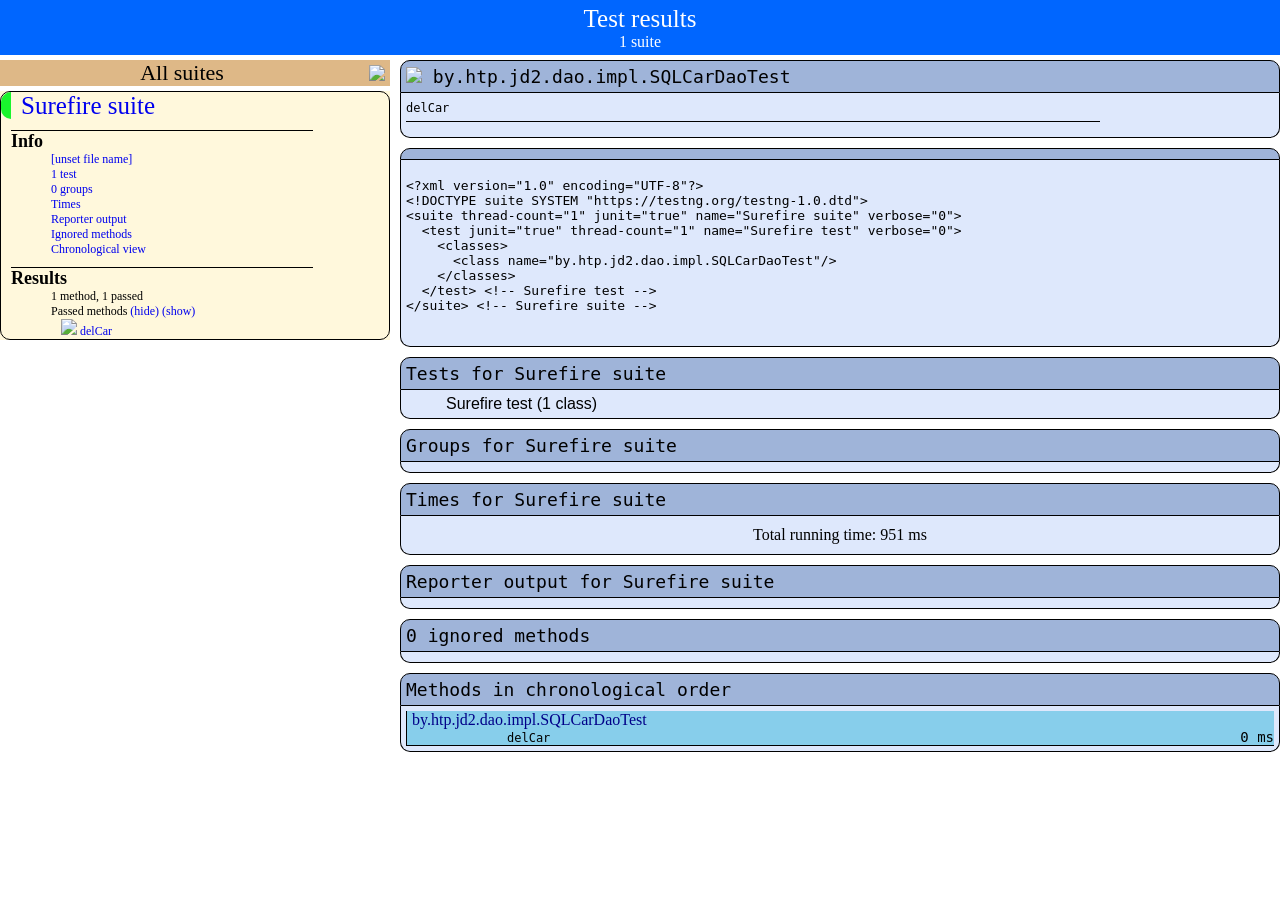
==== target/surefire-reports/index.html @ 6dbdef48 "Carrent+maven" ====
<!DOCTYPE html>

<html>
  <head>
  <meta charset='utf-8'>
  <title>TestNG reports</title>

    <link type="text/css" href="testng-reports.css" rel="stylesheet" />
    <script type="text/javascript" src="jquery-1.7.1.min.js"></script>
    <script type="text/javascript" src="testng-reports.js"></script>
    <script type="text/javascript" src="https://www.google.com/jsapi"></script>
    <script type='text/javascript'>
      google.load('visualization', '1', {packages:['table']});
      google.setOnLoadCallback(drawTable);
      var suiteTableInitFunctions = new Array();
      var suiteTableData = new Array();
    </script>
    <!--
      <script type="text/javascript" src="jquery-ui/js/jquery-ui-1.8.16.custom.min.js"></script>
     -->
  </head>

  <body>
    <div class="top-banner-root">
      <span class="top-banner-title-font">Test results</span>
      <br/>
      <span class="top-banner-font-1">1 suite</span>
    </div> <!-- top-banner-root -->
    <div class="navigator-root">
      <div class="navigator-suite-header">
        <span>All suites</span>
        <a href="#" title="Collapse/expand all the suites" class="collapse-all-link">
          <img src="collapseall.gif" class="collapse-all-icon">
          </img> <!-- collapse-all-icon -->
        </a> <!-- collapse-all-link -->
      </div> <!-- navigator-suite-header -->
      <div class="suite">
        <div class="rounded-window">
          <div class="suite-header light-rounded-window-top">
            <a href="#" panel-name="suite-Surefire_suite" class="navigator-link">
              <span class="suite-name border-passed">Surefire suite</span>
            </a> <!-- navigator-link -->
          </div> <!-- suite-header light-rounded-window-top -->
          <div class="navigator-suite-content">
            <div class="suite-section-title">
              <span>Info</span>
            </div> <!-- suite-section-title -->
            <div class="suite-section-content">
              <ul>
                <li>
                  <a href="#" panel-name="test-xml-Surefire_suite" class="navigator-link ">
                    <span>[unset file name]</span>
                  </a> <!-- navigator-link  -->
                </li>
                <li>
                  <a href="#" panel-name="testlist-Surefire_suite" class="navigator-link ">
                    <span class="test-stats">1 test</span>
                  </a> <!-- navigator-link  -->
                </li>
                <li>
                  <a href="#" panel-name="group-Surefire_suite" class="navigator-link ">
                    <span>0 groups</span>
                  </a> <!-- navigator-link  -->
                </li>
                <li>
                  <a href="#" panel-name="times-Surefire_suite" class="navigator-link ">
                    <span>Times</span>
                  </a> <!-- navigator-link  -->
                </li>
                <li>
                  <a href="#" panel-name="reporter-Surefire_suite" class="navigator-link ">
                    <span>Reporter output</span>
                  </a> <!-- navigator-link  -->
                </li>
                <li>
                  <a href="#" panel-name="ignored-methods-Surefire_suite" class="navigator-link ">
                    <span>Ignored methods</span>
                  </a> <!-- navigator-link  -->
                </li>
                <li>
                  <a href="#" panel-name="chronological-Surefire_suite" class="navigator-link ">
                    <span>Chronological view</span>
                  </a> <!-- navigator-link  -->
                </li>
              </ul>
            </div> <!-- suite-section-content -->
            <div class="result-section">
              <div class="suite-section-title">
                <span>Results</span>
              </div> <!-- suite-section-title -->
              <div class="suite-section-content">
                <ul>
                  <li>
                    <span class="method-stats">1 method,   1 passed</span>
                  </li>
                  <li>
                    <span class="method-list-title passed">Passed methods</span>
                    <span class="show-or-hide-methods passed">
                      <a href="#" panel-name="suite-Surefire_suite" class="hide-methods passed suite-Surefire_suite"> (hide)</a> <!-- hide-methods passed suite-Surefire_suite -->
                      <a href="#" panel-name="suite-Surefire_suite" class="show-methods passed suite-Surefire_suite"> (show)</a> <!-- show-methods passed suite-Surefire_suite -->
                    </span>
                    <div class="method-list-content passed suite-Surefire_suite">
                      <span>
                        <img src="passed.png" width="3%"/>
                        <a href="#" panel-name="suite-Surefire_suite" title="by.htp.jd2.dao.impl.SQLCarDaoTest" class="method navigator-link" hash-for-method="delCar">delCar</a> <!-- method navigator-link -->
                      </span>
                      <br/>
                    </div> <!-- method-list-content passed suite-Surefire_suite -->
                  </li>
                </ul>
              </div> <!-- suite-section-content -->
            </div> <!-- result-section -->
          </div> <!-- navigator-suite-content -->
        </div> <!-- rounded-window -->
      </div> <!-- suite -->
    </div> <!-- navigator-root -->
    <div class="wrapper">
      <div class="main-panel-root">
        <div panel-name="suite-Surefire_suite" class="panel Surefire_suite">
          <div class="suite-Surefire_suite-class-passed">
            <div class="main-panel-header rounded-window-top">
              <img src="passed.png"/>
              <span class="class-name">by.htp.jd2.dao.impl.SQLCarDaoTest</span>
            </div> <!-- main-panel-header rounded-window-top -->
            <div class="main-panel-content rounded-window-bottom">
              <div class="method">
                <div class="method-content">
                  <a name="delCar">
                  </a> <!-- delCar -->
                  <span class="method-name">delCar</span>
                </div> <!-- method-content -->
              </div> <!-- method -->
            </div> <!-- main-panel-content rounded-window-bottom -->
          </div> <!-- suite-Surefire_suite-class-passed -->
        </div> <!-- panel Surefire_suite -->
        <div panel-name="test-xml-Surefire_suite" class="panel">
          <div class="main-panel-header rounded-window-top">
          </div> <!-- main-panel-header rounded-window-top -->
          <div class="main-panel-content rounded-window-bottom">
            <pre>
&lt;?xml version=&quot;1.0&quot; encoding=&quot;UTF-8&quot;?&gt;
&lt;!DOCTYPE suite SYSTEM &quot;https://testng.org/testng-1.0.dtd&quot;&gt;
&lt;suite thread-count=&quot;1&quot; junit=&quot;true&quot; name=&quot;Surefire suite&quot; verbose=&quot;0&quot;&gt;
  &lt;test junit=&quot;true&quot; thread-count=&quot;1&quot; name=&quot;Surefire test&quot; verbose=&quot;0&quot;&gt;
    &lt;classes&gt;
      &lt;class name=&quot;by.htp.jd2.dao.impl.SQLCarDaoTest&quot;/&gt;
    &lt;/classes&gt;
  &lt;/test&gt; &lt;!-- Surefire test --&gt;
&lt;/suite&gt; &lt;!-- Surefire suite --&gt;
            </pre>
          </div> <!-- main-panel-content rounded-window-bottom -->
        </div> <!-- panel -->
        <div panel-name="testlist-Surefire_suite" class="panel">
          <div class="main-panel-header rounded-window-top">
            <span class="header-content">Tests for Surefire suite</span>
          </div> <!-- main-panel-header rounded-window-top -->
          <div class="main-panel-content rounded-window-bottom">
            <ul>
              <li>
                <span class="test-name">Surefire test (1 class)</span>
              </li>
            </ul>
          </div> <!-- main-panel-content rounded-window-bottom -->
        </div> <!-- panel -->
        <div panel-name="group-Surefire_suite" class="panel">
          <div class="main-panel-header rounded-window-top">
            <span class="header-content">Groups for Surefire suite</span>
          </div> <!-- main-panel-header rounded-window-top -->
          <div class="main-panel-content rounded-window-bottom">
          </div> <!-- main-panel-content rounded-window-bottom -->
        </div> <!-- panel -->
        <div panel-name="times-Surefire_suite" class="panel">
          <div class="main-panel-header rounded-window-top">
            <span class="header-content">Times for Surefire suite</span>
          </div> <!-- main-panel-header rounded-window-top -->
          <div class="main-panel-content rounded-window-bottom">
            <div class="times-div">
              <script type="text/javascript">
suiteTableInitFunctions.push('tableData_Surefire_suite');
function tableData_Surefire_suite() {
var data = new google.visualization.DataTable();
data.addColumn('number', 'Number');
data.addColumn('string', 'Method');
data.addColumn('string', 'Class');
data.addColumn('number', 'Time (ms)');
data.addRows(1);
data.setCell(0, 0, 0)
data.setCell(0, 1, 'delCar')
data.setCell(0, 2, 'by.htp.jd2.dao.impl.SQLCarDaoTest')
data.setCell(0, 3, 951);
window.suiteTableData['Surefire_suite']= { tableData: data, tableDiv: 'times-div-Surefire_suite'}
return data;
}
              </script>
              <span class="suite-total-time">Total running time: 951 ms</span>
              <div id="times-div-Surefire_suite">
              </div> <!-- times-div-Surefire_suite -->
            </div> <!-- times-div -->
          </div> <!-- main-panel-content rounded-window-bottom -->
        </div> <!-- panel -->
        <div panel-name="reporter-Surefire_suite" class="panel">
          <div class="main-panel-header rounded-window-top">
            <span class="header-content">Reporter output for Surefire suite</span>
          </div> <!-- main-panel-header rounded-window-top -->
          <div class="main-panel-content rounded-window-bottom">
          </div> <!-- main-panel-content rounded-window-bottom -->
        </div> <!-- panel -->
        <div panel-name="ignored-methods-Surefire_suite" class="panel">
          <div class="main-panel-header rounded-window-top">
            <span class="header-content">0 ignored methods</span>
          </div> <!-- main-panel-header rounded-window-top -->
          <div class="main-panel-content rounded-window-bottom">
          </div> <!-- main-panel-content rounded-window-bottom -->
        </div> <!-- panel -->
        <div panel-name="chronological-Surefire_suite" class="panel">
          <div class="main-panel-header rounded-window-top">
            <span class="header-content">Methods in chronological order</span>
          </div> <!-- main-panel-header rounded-window-top -->
          <div class="main-panel-content rounded-window-bottom">
            <div class="chronological-class">
              <div class="chronological-class-name">by.htp.jd2.dao.impl.SQLCarDaoTest</div> <!-- chronological-class-name -->
              <div class="test-method">
                <span class="method-name">delCar</span>
                <span class="method-start">0 ms</span>
              </div> <!-- test-method -->
          </div> <!-- main-panel-content rounded-window-bottom -->
        </div> <!-- panel -->
      </div> <!-- main-panel-root -->
    </div> <!-- wrapper -->
  </body>
</html>
---- target/surefire-reports/testng-reports.css ----
body {
    margin: 0 0 5px 5px;
}

ul {
    margin: 0;
}

li {
    list-style-type: none;
}

a {
    text-decoration: none;
}

a:hover {
    text-decoration: underline;
}

.navigator-selected {
    background: #ffa500;
}

.wrapper {
    position: absolute;
    top: 60px;
    bottom: 0;
    left: 400px;
    right: 0;
    overflow: auto;
}

.navigator-root {
    position: absolute;
    top: 60px;
    bottom: 0;
    left: 0;
    width: 400px;
    overflow-y: auto;
}

.suite {
    margin: 0 10px 10px 0;
    background-color: #fff8dc;
}

.suite-name {
    padding-left: 10px;
    font-size: 25px;
    font-family: Times, sans-serif;
}

.main-panel-header {
    padding: 5px;
    background-color: #9FB4D9; /*afeeee*/;
    font-family: monospace;
    font-size: 18px;
}

.main-panel-content {
    padding: 5px;
    margin-bottom: 10px;
    background-color: #DEE8FC; /*d0ffff*/;
}

.rounded-window {
    border-radius: 10px;
    border-style: solid;
    border-width: 1px;
}

.rounded-window-top {
    border-top-right-radius: 10px 10px;
    border-top-left-radius: 10px 10px;
    border-style: solid;
    border-width: 1px;
    overflow: auto;
}

.light-rounded-window-top {
    border-top-right-radius: 10px 10px;
    border-top-left-radius: 10px 10px;
}

.rounded-window-bottom {
    border-style: solid;
    border-width: 0 1px 1px 1px;
    border-bottom-right-radius: 10px 10px;
    border-bottom-left-radius: 10px 10px;
    overflow: auto;
}

.method-name {
    font-size: 12px;
    font-family: monospace;
}

.method-content {
    border-style: solid;
    border-width: 0 0 1px 0;
    margin-bottom: 10px;
    padding-bottom: 5px;
    width: 80%;
}

.parameters {
    font-size: 14px;
    font-family: monospace;
}

.stack-trace {
    white-space: pre;
    font-family: monospace;
    font-size: 12px;
    font-weight: bold;
    margin-top: 0;
    margin-left: 20px;
}

.testng-xml {
    font-family: monospace;
}

.method-list-content {
    margin-left: 10px;
}

.navigator-suite-content {
    margin-left: 10px;
    font: 12px 'Lucida Grande';
}

.suite-section-title {
    margin-top: 10px;
    width: 80%;
    border-style: solid;
    border-width: 1px 0 0 0;
    font-family: Times, sans-serif;
    font-size: 18px;
    font-weight: bold;
}

.suite-section-content {
    list-style-image: url(bullet_point.png);
}

.top-banner-root {
    position: absolute;
    top: 0;
    height: 45px;
    left: 0;
    right: 0;
    padding: 5px;
    margin: 0 0 5px 0;
    background-color: #0066ff;
    font-family: Times, sans-serif;
    color: #fff;
    text-align: center;
}

.top-banner-title-font {
    font-size: 25px;
}

.test-name {
    font-family: 'Lucida Grande', sans-serif;
    font-size: 16px;
}

.suite-icon {
    padding: 5px;
    float: right;
    height: 20px;
}

.test-group {
    font: 20px 'Lucida Grande';
    margin: 5px 5px 10px 5px;
    border-width: 0 0 1px 0;
    border-style: solid;
    padding: 5px;
}

.test-group-name {
    font-weight: bold;
}

.method-in-group {
    font-size: 16px;
    margin-left: 80px;
}

table.google-visualization-table-table {
    width: 100%;
}

.reporter-method-name {
    font-size: 14px;
    font-family: monospace;
}

.reporter-method-output-div {
    padding: 5px;
    margin: 0 0 5px 20px;
    font-size: 12px;
    font-family: monospace;
    border-width: 0 0 0 1px;
    border-style: solid;
}

.ignored-class-div {
    font-size: 14px;
    font-family: monospace;
}

.ignored-methods-div {
    padding: 5px;
    margin: 0 0 5px 20px;
    font-size: 12px;
    font-family: monospace;
    border-width: 0 0 0 1px;
    border-style: solid;
}

.border-failed {
    border-top-left-radius: 10px 10px;
    border-bottom-left-radius: 10px 10px;
    border-style: solid;
    border-width: 0 0 0 10px;
    border-color: #f00;
}

.border-skipped {
    border-top-left-radius: 10px 10px;
    border-bottom-left-radius: 10px 10px;
    border-style: solid;
    border-width: 0 0 0 10px;
    border-color: #edc600;
}

.border-passed {
    border-top-left-radius: 10px 10px;
    border-bottom-left-radius: 10px 10px;
    border-style: solid;
    border-width: 0 0 0 10px;
    border-color: #19f52d;
}

.times-div {
    text-align: center;
    padding: 5px;
}

.suite-total-time {
    font: 16px 'Lucida Grande';
}

.configuration-suite {
    margin-left: 20px;
}

.configuration-test {
    margin-left: 40px;
}

.configuration-class {
    margin-left: 60px;
}

.configuration-method {
    margin-left: 80px;
}

.test-method {
    margin-left: 100px;
}

.chronological-class {
    background-color: skyblue;
    border-style: solid;
    border-width: 0 0 1px 1px;
}

.method-start {
    float: right;
}

.chronological-class-name {
    padding: 0 0 0 5px;
    color: #008;
}

.after, .before, .test-method {
    font-family: monospace;
    font-size: 14px;
}

.navigator-suite-header {
    font-size: 22px;
    margin: 0 10px 5px 0;
    background-color: #deb887;
    text-align: center;
}

.collapse-all-icon {
    padding: 5px;
    float: right;
}
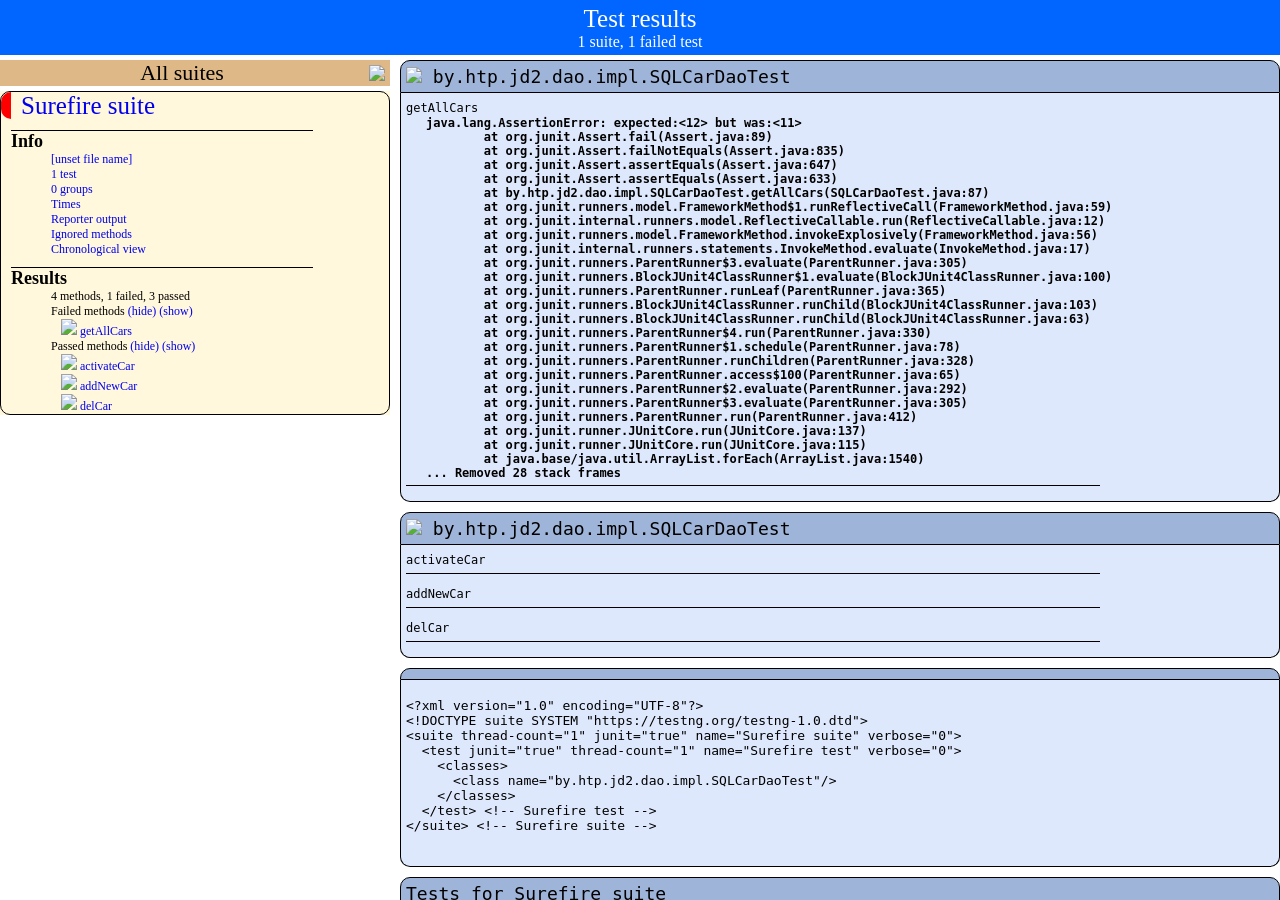
==== commit af09ad88: "Carrent+maven" ====
--- a/target/surefire-reports/index.html
+++ b/target/surefire-reports/index.html
@@ -24,7 +24,7 @@
     <div class="top-banner-root">
       <span class="top-banner-title-font">Test results</span>
       <br/>
-      <span class="top-banner-font-1">1 suite</span>
+      <span class="top-banner-font-1">1 suite, 1 failed test</span>
     </div> <!-- top-banner-root -->
     <div class="navigator-root">
       <div class="navigator-suite-header">
@@ -38,7 +38,7 @@
         <div class="rounded-window">
           <div class="suite-header light-rounded-window-top">
             <a href="#" panel-name="suite-Surefire_suite" class="navigator-link">
-              <span class="suite-name border-passed">Surefire suite</span>
+              <span class="suite-name border-failed">Surefire suite</span>
             </a> <!-- navigator-link -->
           </div> <!-- suite-header light-rounded-window-top -->
           <div class="navigator-suite-content">
@@ -91,7 +91,21 @@
               <div class="suite-section-content">
                 <ul>
                   <li>
-                    <span class="method-stats">1 method,   1 passed</span>
+                    <span class="method-stats">4 methods, 1 failed,   3 passed</span>
+                  </li>
+                  <li>
+                    <span class="method-list-title failed">Failed methods</span>
+                    <span class="show-or-hide-methods failed">
+                      <a href="#" panel-name="suite-Surefire_suite" class="hide-methods failed suite-Surefire_suite"> (hide)</a> <!-- hide-methods failed suite-Surefire_suite -->
+                      <a href="#" panel-name="suite-Surefire_suite" class="show-methods failed suite-Surefire_suite"> (show)</a> <!-- show-methods failed suite-Surefire_suite -->
+                    </span>
+                    <div class="method-list-content failed suite-Surefire_suite">
+                      <span>
+                        <img src="failed.png" width="3%"/>
+                        <a href="#" panel-name="suite-Surefire_suite" title="by.htp.jd2.dao.impl.SQLCarDaoTest" class="method navigator-link" hash-for-method="getAllCars">getAllCars</a> <!-- method navigator-link -->
+                      </span>
+                      <br/>
+                    </div> <!-- method-list-content failed suite-Surefire_suite -->
                   </li>
                   <li>
                     <span class="method-list-title passed">Passed methods</span>
@@ -100,6 +114,16 @@
                       <a href="#" panel-name="suite-Surefire_suite" class="show-methods passed suite-Surefire_suite"> (show)</a> <!-- show-methods passed suite-Surefire_suite -->
                     </span>
                     <div class="method-list-content passed suite-Surefire_suite">
+                      <span>
+                        <img src="passed.png" width="3%"/>
+                        <a href="#" panel-name="suite-Surefire_suite" title="by.htp.jd2.dao.impl.SQLCarDaoTest" class="method navigator-link" hash-for-method="activateCar">activateCar</a> <!-- method navigator-link -->
+                      </span>
+                      <br/>
+                      <span>
+                        <img src="passed.png" width="3%"/>
+                        <a href="#" panel-name="suite-Surefire_suite" title="by.htp.jd2.dao.impl.SQLCarDaoTest" class="method navigator-link" hash-for-method="addNewCar">addNewCar</a> <!-- method navigator-link -->
+                      </span>
+                      <br/>
                       <span>
                         <img src="passed.png" width="3%"/>
                         <a href="#" panel-name="suite-Surefire_suite" title="by.htp.jd2.dao.impl.SQLCarDaoTest" class="method navigator-link" hash-for-method="delCar">delCar</a> <!-- method navigator-link -->
@@ -117,12 +141,68 @@
     <div class="wrapper">
       <div class="main-panel-root">
         <div panel-name="suite-Surefire_suite" class="panel Surefire_suite">
+          <div class="suite-Surefire_suite-class-failed">
+            <div class="main-panel-header rounded-window-top">
+              <img src="failed.png"/>
+              <span class="class-name">by.htp.jd2.dao.impl.SQLCarDaoTest</span>
+            </div> <!-- main-panel-header rounded-window-top -->
+            <div class="main-panel-content rounded-window-bottom">
+              <div class="method">
+                <div class="method-content">
+                  <a name="getAllCars">
+                  </a> <!-- getAllCars -->
+                  <span class="method-name">getAllCars</span>
+                  <div class="stack-trace">java.lang.AssertionError: expected:&lt;12&gt; but was:&lt;11&gt;
+	at org.junit.Assert.fail(Assert.java:89)
+	at org.junit.Assert.failNotEquals(Assert.java:835)
+	at org.junit.Assert.assertEquals(Assert.java:647)
+	at org.junit.Assert.assertEquals(Assert.java:633)
+	at by.htp.jd2.dao.impl.SQLCarDaoTest.getAllCars(SQLCarDaoTest.java:87)
+	at org.junit.runners.model.FrameworkMethod$1.runReflectiveCall(FrameworkMethod.java:59)
+	at org.junit.internal.runners.model.ReflectiveCallable.run(ReflectiveCallable.java:12)
+	at org.junit.runners.model.FrameworkMethod.invokeExplosively(FrameworkMethod.java:56)
+	at org.junit.internal.runners.statements.InvokeMethod.evaluate(InvokeMethod.java:17)
+	at org.junit.runners.ParentRunner$3.evaluate(ParentRunner.java:305)
+	at org.junit.runners.BlockJUnit4ClassRunner$1.evaluate(BlockJUnit4ClassRunner.java:100)
+	at org.junit.runners.ParentRunner.runLeaf(ParentRunner.java:365)
+	at org.junit.runners.BlockJUnit4ClassRunner.runChild(BlockJUnit4ClassRunner.java:103)
+	at org.junit.runners.BlockJUnit4ClassRunner.runChild(BlockJUnit4ClassRunner.java:63)
+	at org.junit.runners.ParentRunner$4.run(ParentRunner.java:330)
+	at org.junit.runners.ParentRunner$1.schedule(ParentRunner.java:78)
+	at org.junit.runners.ParentRunner.runChildren(ParentRunner.java:328)
+	at org.junit.runners.ParentRunner.access$100(ParentRunner.java:65)
+	at org.junit.runners.ParentRunner$2.evaluate(ParentRunner.java:292)
+	at org.junit.runners.ParentRunner$3.evaluate(ParentRunner.java:305)
+	at org.junit.runners.ParentRunner.run(ParentRunner.java:412)
+	at org.junit.runner.JUnitCore.run(JUnitCore.java:137)
+	at org.junit.runner.JUnitCore.run(JUnitCore.java:115)
+	at java.base/java.util.ArrayList.forEach(ArrayList.java:1540)
+... Removed 28 stack frames
+</div> <!-- stack-trace -->
+                </div> <!-- method-content -->
+              </div> <!-- method -->
+            </div> <!-- main-panel-content rounded-window-bottom -->
+          </div> <!-- suite-Surefire_suite-class-failed -->
           <div class="suite-Surefire_suite-class-passed">
             <div class="main-panel-header rounded-window-top">
               <img src="passed.png"/>
               <span class="class-name">by.htp.jd2.dao.impl.SQLCarDaoTest</span>
             </div> <!-- main-panel-header rounded-window-top -->
             <div class="main-panel-content rounded-window-bottom">
+              <div class="method">
+                <div class="method-content">
+                  <a name="activateCar">
+                  </a> <!-- activateCar -->
+                  <span class="method-name">activateCar</span>
+                </div> <!-- method-content -->
+              </div> <!-- method -->
+              <div class="method">
+                <div class="method-content">
+                  <a name="addNewCar">
+                  </a> <!-- addNewCar -->
+                  <span class="method-name">addNewCar</span>
+                </div> <!-- method-content -->
+              </div> <!-- method -->
               <div class="method">
                 <div class="method-content">
                   <a name="delCar">
@@ -183,16 +263,28 @@
 data.addColumn('string', 'Method');
 data.addColumn('string', 'Class');
 data.addColumn('number', 'Time (ms)');
-data.addRows(1);
+data.addRows(4);
 data.setCell(0, 0, 0)
-data.setCell(0, 1, 'delCar')
+data.setCell(0, 1, 'getAllCars')
 data.setCell(0, 2, 'by.htp.jd2.dao.impl.SQLCarDaoTest')
 data.setCell(0, 3, 951);
+data.setCell(1, 0, 1)
+data.setCell(1, 1, 'addNewCar')
+data.setCell(1, 2, 'by.htp.jd2.dao.impl.SQLCarDaoTest')
+data.setCell(1, 3, 939);
+data.setCell(2, 0, 2)
+data.setCell(2, 1, 'activateCar')
+data.setCell(2, 2, 'by.htp.jd2.dao.impl.SQLCarDaoTest')
+data.setCell(2, 3, 882);
+data.setCell(3, 0, 3)
+data.setCell(3, 1, 'delCar')
+data.setCell(3, 2, 'by.htp.jd2.dao.impl.SQLCarDaoTest')
+data.setCell(3, 3, 846);
 window.suiteTableData['Surefire_suite']= { tableData: data, tableDiv: 'times-div-Surefire_suite'}
 return data;
 }
               </script>
-              <span class="suite-total-time">Total running time: 951 ms</span>
+              <span class="suite-total-time">Total running time: 3 seconds</span>
               <div id="times-div-Surefire_suite">
               </div> <!-- times-div-Surefire_suite -->
             </div> <!-- times-div -->
@@ -223,6 +315,20 @@
                 <span class="method-name">delCar</span>
                 <span class="method-start">0 ms</span>
               </div> <!-- test-method -->
+              <div class="test-method">
+                <span class="method-name">activateCar</span>
+                <span class="method-start">3 ms</span>
+              </div> <!-- test-method -->
+              <div class="test-method">
+                <span class="method-name">addNewCar</span>
+                <span class="method-start">3 ms</span>
+              </div> <!-- test-method -->
+              <div class="test-method">
+                <img src="failed.png">
+                </img>
+                <span class="method-name">getAllCars</span>
+                <span class="method-start">4 ms</span>
+              </div> <!-- test-method -->
           </div> <!-- main-panel-content rounded-window-bottom -->
         </div> <!-- panel -->
       </div> <!-- main-panel-root -->
